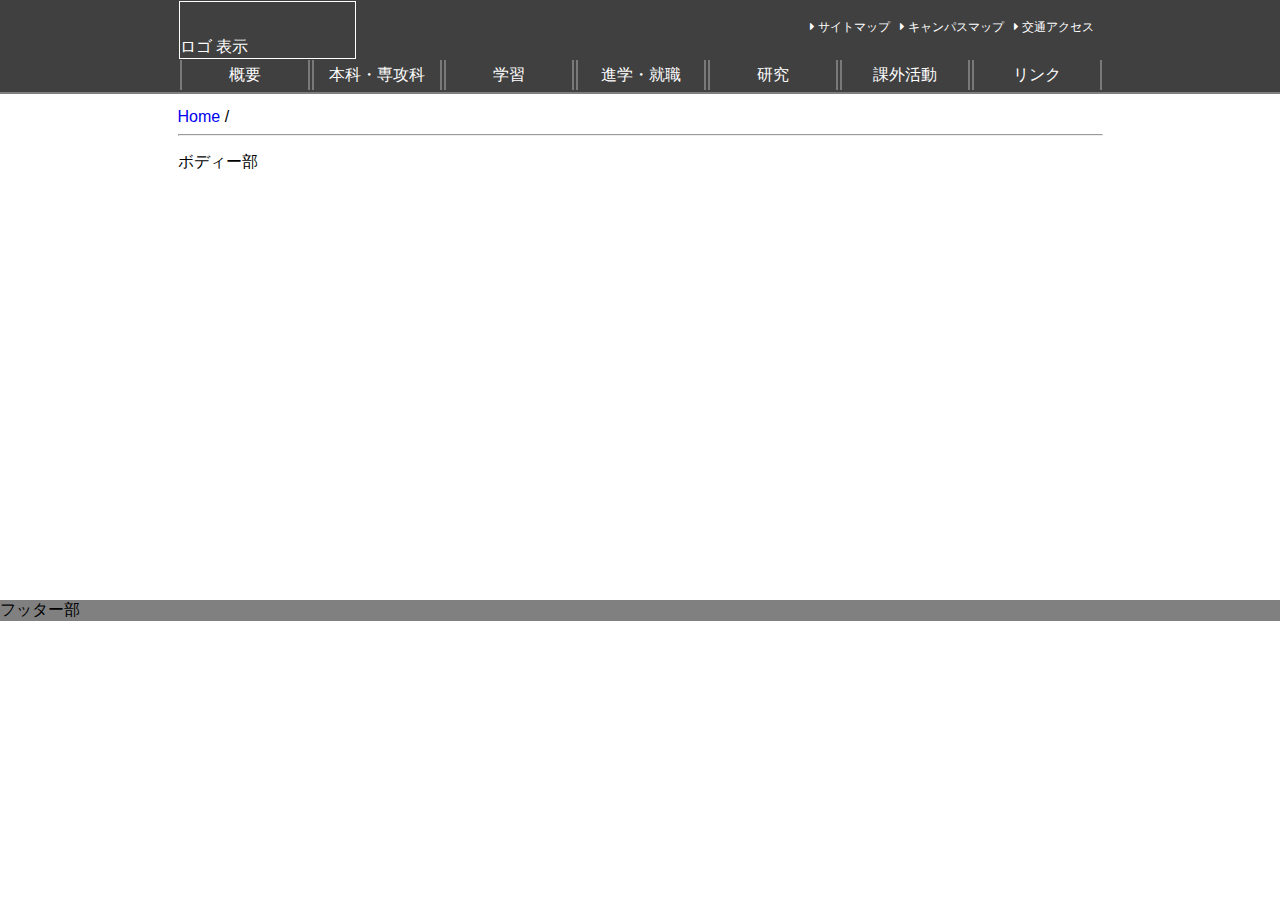
==== basic.html @ 46f244d7 "create basic" ====
<!DOCTYPE html>
<html lang="ja">

<html>
  <head>
    <meta charset="utf-8">
    <title>電子情報工学科</title>
    <link rel="stylesheet" type="text/css" href="css/header.css">
    <link rel="stylesheet" type="text/css" href="css/footer.css">
    <link rel="stylesheet" type="text/css" href="css/basic.css">
    <link rel="stylesheet" type="text/css "href="fontawesome-free-5.2.0-web/css/all.css">
  </head>

  <body>
    <!-- Header Area -->
    <header>
      <div class="header_top">
        <p>ロゴ 表示</p>
        <div class="map_menu">
          <ul>
            <li><a href="#"><span> サイトマップ</span></a></li>
            <li><a href="#"><span> キャンパスマップ</span></a></li>
            <li><a href="#"><span> 交通アクセス</span></a></li>
          </ul>
        </div>
      </div>
      <div class="menu">
        <nav>
          <ul>
            <li><a href="#">概要</a></li>
            <li><a href="#">本科・専攻科</a></li>
            <li><a href="#">学習</a></li>
            <li><a href="#">進学・就職</a></li>
            <li><a href="#">研究</a></li>
            <li><a href="#">課外活動</a></li>
            <li><a href="#">リンク</a></li>
          </ul>
        </nav>
      </div>
    </header>

    <!-- Main Area -->
    <div class="main">
      <div class="adjust"></div>
      <div class="body">
        <p class="d_path"><a href="index.html">Home</a> / </p>
        <hr>
        <p>ボディー部</p>
      </div>
    </div>

    <!-- Footer Area -->
    <footer>
      <span>フッター部</span>
    </footer>
  </body>

</html>
---- css/header.css ----
@media screen and (min-width: 950px) {
  header .header_top {
    width: 925px;
  }

  header .menu {
    width: 925px;
  }

  header nav ul li {
    width: 120px;
  }

  header nav ul li a{
    padding: 10px;
  }
}

@media screen and (max-width: 950px) {
  header .header_top {
    width: 700px;
  }

  header .menu {
    width: 700px;
  }

  header nav ul li {
    width: 87px;
    font-size: 14px;
  }

  header nav ul li a{
    padding: 0px;
  }
}

header {
  width: 100%;
  height: 92px;
  border: 1px solid #00000000;
  background-color: rgba(0,0,0,0.5);
  top: 0px;
  left: 0px;
  z-index: 5;
  position: absolute;
}

header a {
  text-decoration: none;
  color: white;
}

header .header_top {
  display: table;
  margin-left: auto;
  margin-right: auto;
}

header p {
  display: table-cell;
  color: white;
  border: 1px solid white;
}

header .map_menu {
  display: table-cell;
  text-align: right;
}

header .map_menu ul {
  float: right;
  list-style: none;
  padding-left: 0px;
}

header .map_menu ul li {
  float: left;
  padding-left: 0px;
  padding-right: 10px;
}

header .map_menu ul li a {
  font-size: 12px;
}

header .map_menu ul li a::before {
  font-family: "Font Awesome 5 free";
  font-weight: 900;
  content: "\f0da"
}

header .map_menu ul li a:hover {
  color: skyblue;
}

header .menu {
  height: auto;
  display: block;
  margin-left: auto;
  margin-right: auto;
}

header nav ul {
  display: block;
  text-align: center;
  list-style: none;
  padding-left: 0px;
  padding-right: 0px;
  margin-top: 0px;
  margin-bottom: 0px;
  margin-left: auto;
  margin-right: auto;
}

header nav ul li {
  text-align: center;
  line-height: 20px;
  float: left;
  padding: 5px;
  margin: 1px;
  position: relative;
}

header nav ul li a{
  position: relative;
}

/* pull left right */
header nav ul li::before, header nav ul li::after {
  position: absolute;
  top: 0px;
  opacity: 0.3;
  height: 100%;
  width: 2px;
  content: '';
  background: #FFFFFF;
  transition: all 0.5s;
}

header nav ul li::before {
  left: 0px;
}

header nav ul li::after {
  right: 0px;
}

header nav ul li:hover::before, header nav ul li:hover::after {
  width: 100%;
  opacity: 0.15;
}

/* end pull left right */
---- css/footer.css ----
footer {
  width: 100%;
  background: gray;
  margin: 0px;
  bottom: 0;
  left: 0;
  position: relative;
}
---- css/basic.css ----
@media screen and (min-width: 950px) {
  .body {
    width: 925px;
  }
}

@media screen and (max-width: 950px) {
  .body {
    width: 700px;
  }
}

html {
  width: 100%;
  height: 100%;
  top: 0px;
  left: 0px;
  position: absolute;
}

body {
  margin: 0px;
  width: 100%;
  height: 100%;
  top: 0px;
  left: 0px;
  position: relative;
}

a {
  text-decoration: none;
}

.adjust {
  height: 92px;
  background: gray;
}

.main {
  width: 100%;
  height: 600px;
  margin: 0px;
  top: 0px;
  left: 0px;
  position: static;
}

.body {
  margin-left: auto;
  margin-right: auto;
}

.d_path {
  font-family: sans-serif;
  margin-bottom: 0px;
}
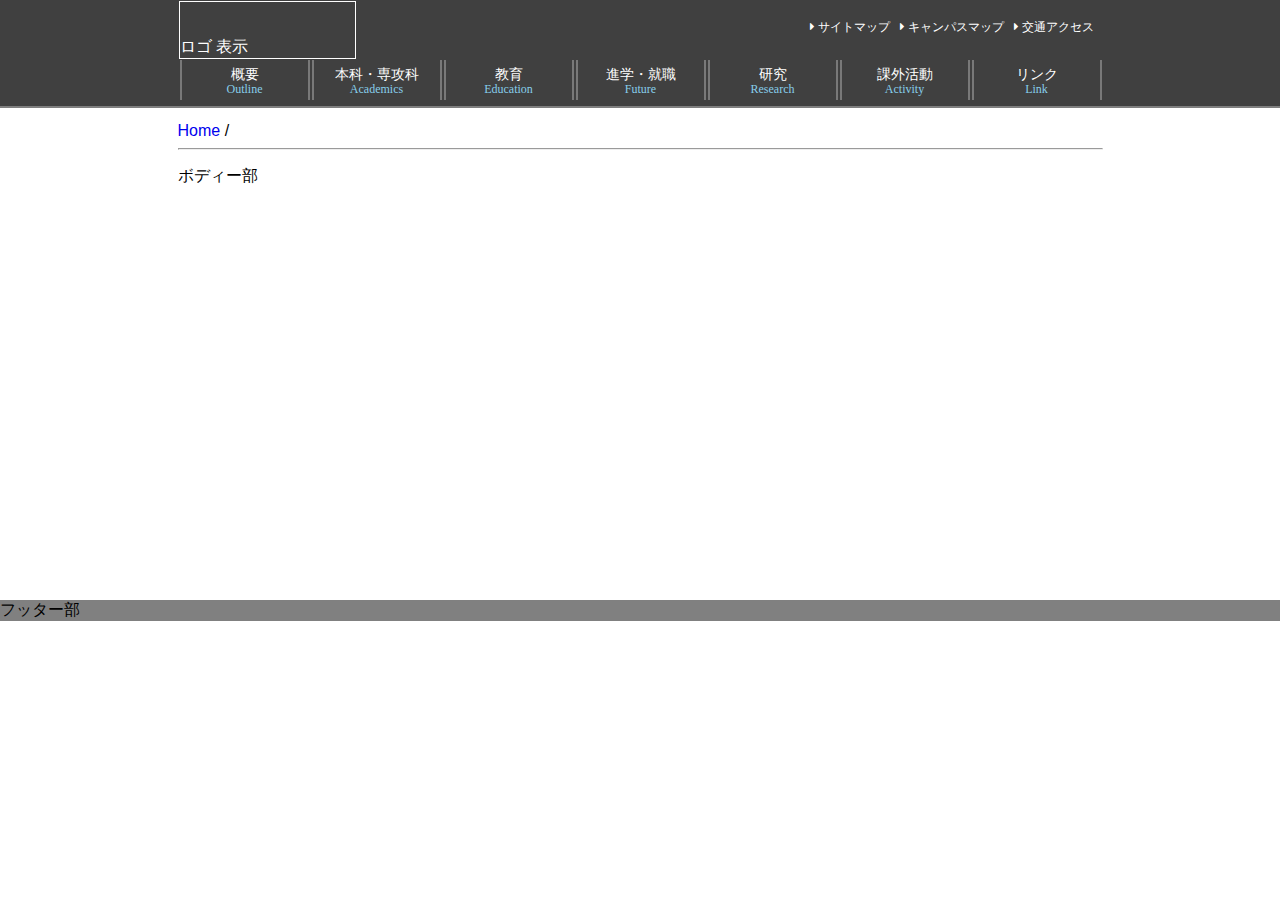
==== commit 48741bbf: "update header" ====
--- a/basic.html
+++ b/basic.html
@@ -15,7 +15,7 @@
     <!-- Header Area -->
     <header>
       <div class="header_top">
-        <p>ロゴ 表示</p>
+        <p class="logo">ロゴ 表示</p>
         <div class="map_menu">
           <ul>
             <li><a href="#"><span> サイトマップ</span></a></li>
@@ -26,14 +26,64 @@
       </div>
       <div class="menu">
         <nav>
-          <ul>
-            <li><a href="#">概要</a></li>
-            <li><a href="#">本科・専攻科</a></li>
-            <li><a href="#">学習</a></li>
-            <li><a href="#">進学・就職</a></li>
-            <li><a href="#">研究</a></li>
-            <li><a href="#">課外活動</a></li>
-            <li><a href="#">リンク</a></li>
+          <ul class="main_menu">
+            <li class="main_menu_content"><p><a href="#">概要</a>
+                                             <a class="eng_menu_content" href="#">Outline</a></p>
+              <ul class="sub_menu">
+                <li><a href="#">学科長挨拶</a></li>
+                <li><a href="#">沿革</a></li>
+                <li><a href="#">アドミッションポリシー</a></li>
+                <li><a href="#">ニュース</a></li>
+                <li><a href="#">パンフレット</a></li>
+              </ul>
+            </li>
+            <li class="main_menu_content"><p><a href="#">本科・専攻科</a>
+                                             <a class="eng_menu_content" href="#">Academics</a></p>
+              <ul class="sub_menu">
+                <li><a href="#">工学科紹介</a></li>
+                <li><a href="#">工学専攻紹介</a></li>
+                <li><a href="#">教員情報</a></li>
+                <li><a href="#">オープンキャンパス</a></li>
+              </ul>
+            </li>
+            <li class="main_menu_content"><p><a href="#">教育</a>
+                                             <a class="eng_menu_content" href="#">Education</a></p>
+              <ul class="sub_menu">
+                <li><a href="#">授業内容紹介</a></li>
+                <li><a href="#">テクノロジー解説</a></li>
+              </ul>
+            </li>
+            <li class="main_menu_content"><p><a href="#">進学・就職</a>
+                                             <a class="eng_menu_content" href="#">Future</a></p>
+              <ul class="sub_menu">
+                <li><a href="#">就職先</a></li>
+                <li><a href="#">進学先</a></li>
+              </ul>
+            </li>
+            <li class="main_menu_content"><p><a href="#">研究</a>
+                                             <a class="eng_menu_content" href="#">Research</a></p>
+              <ul class="sub_menu">
+                <li><a href="#">業績リスト</a></li>
+                <li><a href="#">卒業研究紹介</a></li>
+              </ul>
+            </li>
+            <li class="main_menu_content"><p><a href="#">課外活動</a>
+                                             <a class="eng_menu_content" href="#">Activity</a></p>
+              <ul class="sub_menu">
+                <li><a href="#">プロコン</a></li>
+                <li><a href="#">ロボコン</a></li>
+                <li><a href="#">その他</a></li>
+              </ul>
+            </li>
+            <li class="main_menu_content"><p><a href="#">リンク</a>
+                                             <a class="eng_menu_content" href="#">Link</a></p>
+              <ul class="sub_menu">
+                <li><a href="#">this</a></li>
+                <li><a href="#">that</a></li>
+                <li><a href="#">special</a></li>
+                <li><a href="#">mistery</a></li>
+              </ul>
+            </li>
           </ul>
         </nav>
       </div>
--- a/css/header.css
+++ b/css/header.css
@@ -7,12 +7,17 @@
     width: 925px;
   }
 
-  header nav ul li {
+  header nav .main_menu_content {
     width: 120px;
-  }
-
-  header nav ul li a{
-    padding: 10px;
+    font-size: 16px;
+  }
+
+  header nav .main_menu_content p {
+    font-size: 14px;
+  }
+
+  header nav .main_menu_content a{
+    padding: 0px;
   }
 }
 
@@ -25,19 +30,23 @@
     width: 700px;
   }
 
-  header nav ul li {
+  header nav .main_menu_content {
     width: 87px;
     font-size: 14px;
   }
 
-  header nav ul li a{
+  header nav .main_menu_content p {
+    font-size: 12px;
+  }
+
+  header nav .main_menu_content a{
     padding: 0px;
   }
 }
 
 header {
   width: 100%;
-  height: 92px;
+  height: 106px;
   border: 1px solid #00000000;
   background-color: rgba(0,0,0,0.5);
   top: 0px;
@@ -57,7 +66,7 @@
   margin-right: auto;
 }
 
-header p {
+header p.logo {
   display: table-cell;
   color: white;
   border: 1px solid white;
@@ -101,7 +110,7 @@
   margin-right: auto;
 }
 
-header nav ul {
+header nav .main_menu {
   display: block;
   text-align: center;
   list-style: none;
@@ -113,42 +122,86 @@
   margin-right: auto;
 }
 
-header nav ul li {
+header nav .main_menu_content {
+  position: relative;
   text-align: center;
   line-height: 20px;
   float: left;
   padding: 5px;
   margin: 1px;
+}
+
+header nav .main_menu_content p {
+  font-family: serif;
+  height: 30px;
+  margin-top: 0;
+  margin-bottom: 0;
+  text-align: center;
+}
+
+header nav .main_menu_content a{
   position: relative;
-}
-
-header nav ul li a{
-  position: relative;
+  display: flex;
+  justify-content: center;
+}
+
+header nav .main_menu_content .eng_menu_content {
+  color: skyblue;
+  font-size: 12px;
+  top: -6px;
 }
 
 /* pull left right */
-header nav ul li::before, header nav ul li::after {
+header nav .main_menu_content::before, header nav .main_menu_content::after {
   position: absolute;
   top: 0px;
   opacity: 0.3;
-  height: 100%;
+  height: 40px;
   width: 2px;
   content: '';
   background: #FFFFFF;
   transition: all 0.5s;
 }
 
-header nav ul li::before {
+header nav .main_menu_content::before {
   left: 0px;
 }
 
-header nav ul li::after {
+header nav .main_menu_content::after {
   right: 0px;
 }
 
-header nav ul li:hover::before, header nav ul li:hover::after {
+header nav .main_menu_content:hover::before, header nav .main_menu_content:hover::after {
   width: 100%;
   opacity: 0.15;
 }
 
 /* end pull left right */
+
+header nav .sub_menu {
+  position: absolute;
+  left: 0px;
+  width: 100%;
+  list-style: none;
+  padding-left: 0px;
+  padding-top: 10px;
+  margin-left: 0px;
+}
+
+header nav .sub_menu li {
+  padding-top: 10px;
+  border: 1px solid black;
+  background: gray;
+}
+
+header nav .sub_menu, header nav .sub_menu li {
+  position: relative;
+  max-height: 0;
+  overflow: hidden;
+  transition: all 0.6s ease;
+}
+
+header nav .main_menu_content:hover .sub_menu, header nav .main_menu_content:hover .sub_menu li {
+  max-height: 10vh;
+  overflow: visible;
+}
--- a/css/basic.css
+++ b/css/basic.css
@@ -32,7 +32,7 @@
 }
 
 .adjust {
-  height: 92px;
+  height: 106px;
   background: gray;
 }
 
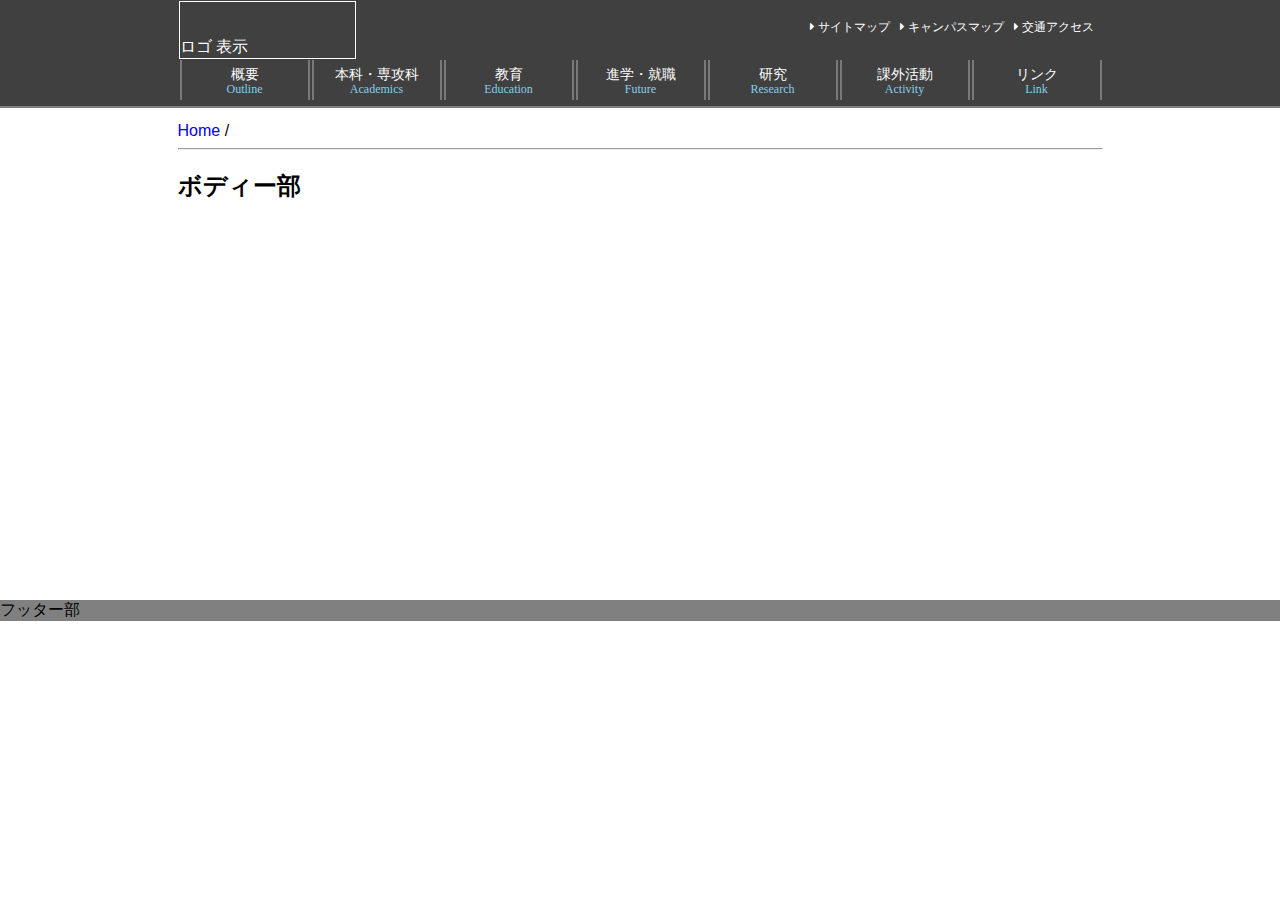
==== commit 51e140cd: "update header 2018-08-26" ====
--- a/basic.html
+++ b/basic.html
@@ -30,6 +30,7 @@
             <li class="main_menu_content"><p><a href="#">概要</a>
                                              <a class="eng_menu_content" href="#">Outline</a></p>
               <ul class="sub_menu">
+                <span class="upper_triangle"></span>
                 <li><a href="#">学科長挨拶</a></li>
                 <li><a href="#">沿革</a></li>
                 <li><a href="#">アドミッションポリシー</a></li>
@@ -37,9 +38,10 @@
                 <li><a href="#">パンフレット</a></li>
               </ul>
             </li>
-            <li class="main_menu_content"><p><a href="#">本科・専攻科</a>
+            <a href="#"><li class="main_menu_content"><p><a href="#">本科・専攻科</a>
                                              <a class="eng_menu_content" href="#">Academics</a></p>
               <ul class="sub_menu">
+                <span class="upper_triangle"></span>
                 <li><a href="#">工学科紹介</a></li>
                 <li><a href="#">工学専攻紹介</a></li>
                 <li><a href="#">教員情報</a></li>
@@ -49,6 +51,7 @@
             <li class="main_menu_content"><p><a href="#">教育</a>
                                              <a class="eng_menu_content" href="#">Education</a></p>
               <ul class="sub_menu">
+                <span class="upper_triangle"></span>
                 <li><a href="#">授業内容紹介</a></li>
                 <li><a href="#">テクノロジー解説</a></li>
               </ul>
@@ -56,6 +59,7 @@
             <li class="main_menu_content"><p><a href="#">進学・就職</a>
                                              <a class="eng_menu_content" href="#">Future</a></p>
               <ul class="sub_menu">
+                <span class="upper_triangle"></span>
                 <li><a href="#">就職先</a></li>
                 <li><a href="#">進学先</a></li>
               </ul>
@@ -63,6 +67,7 @@
             <li class="main_menu_content"><p><a href="#">研究</a>
                                              <a class="eng_menu_content" href="#">Research</a></p>
               <ul class="sub_menu">
+                <span class="upper_triangle"></span>
                 <li><a href="#">業績リスト</a></li>
                 <li><a href="#">卒業研究紹介</a></li>
               </ul>
@@ -70,6 +75,7 @@
             <li class="main_menu_content"><p><a href="#">課外活動</a>
                                              <a class="eng_menu_content" href="#">Activity</a></p>
               <ul class="sub_menu">
+                <span class="upper_triangle"></span>
                 <li><a href="#">プロコン</a></li>
                 <li><a href="#">ロボコン</a></li>
                 <li><a href="#">その他</a></li>
@@ -78,6 +84,7 @@
             <li class="main_menu_content"><p><a href="#">リンク</a>
                                              <a class="eng_menu_content" href="#">Link</a></p>
               <ul class="sub_menu">
+                <span class="upper_triangle"></span>
                 <li><a href="#">this</a></li>
                 <li><a href="#">that</a></li>
                 <li><a href="#">special</a></li>
@@ -95,7 +102,7 @@
       <div class="body">
         <p class="d_path"><a href="index.html">Home</a> / </p>
         <hr>
-        <p>ボディー部</p>
+        <h2>ボディー部</h2>
       </div>
     </div>
 
--- a/css/header.css
+++ b/css/header.css
@@ -19,6 +19,10 @@
   header nav .main_menu_content a{
     padding: 0px;
   }
+
+  header nav .upper_triangle {
+    left: -35px;
+  }
 }
 
 @media screen and (max-width: 950px) {
@@ -41,6 +45,10 @@
 
   header nav .main_menu_content a{
     padding: 0px;
+  }
+
+  header nav .upper_triangle {
+    left: -50px;
   }
 }
 
@@ -143,6 +151,7 @@
   position: relative;
   display: flex;
   justify-content: center;
+  z-index: 6;
 }
 
 header nav .main_menu_content .eng_menu_content {
@@ -178,10 +187,22 @@
 
 /* end pull left right */
 
+header nav .upper_triangle {
+  position: relative;
+  display: inline;
+  border: 6px solid transparent;
+  /*border-top-color: #f00;*/
+  /*border-right-color: #000;*/
+  border-bottom-color: rgba(0,0,0,0.4);
+  /*border-left-color: #00f;*/
+  top: -9px;
+}
+
 header nav .sub_menu {
   position: absolute;
-  left: 0px;
-  width: 100%;
+  top: -10px;
+  left: -5px;
+  width: 200px;
   list-style: none;
   padding-left: 0px;
   padding-top: 10px;
@@ -190,18 +211,31 @@
 
 header nav .sub_menu li {
   padding-top: 10px;
-  border: 1px solid black;
-  background: gray;
+  background: rgba(50,50,50,0.5);
+}
+
+header nav .sub_menu li:hover {
+  background: rgba(50,50,50,0.3);
 }
 
 header nav .sub_menu, header nav .sub_menu li {
-  position: relative;
-  max-height: 0;
-  overflow: hidden;
-  transition: all 0.6s ease;
+  display: none;
+  position: relative;
+  z-index: 1;
 }
 
 header nav .main_menu_content:hover .sub_menu, header nav .main_menu_content:hover .sub_menu li {
-  max-height: 10vh;
-  overflow: visible;
-}
+  display: block;
+  z-index: 2;
+  animation: sub_menu_anim 0.6s ease;
+}
+
+@keyframes sub_menu_anim {
+  0% {
+    max-height: 0;
+  }
+
+  100% {
+    max-height: 8vh;
+  }
+}
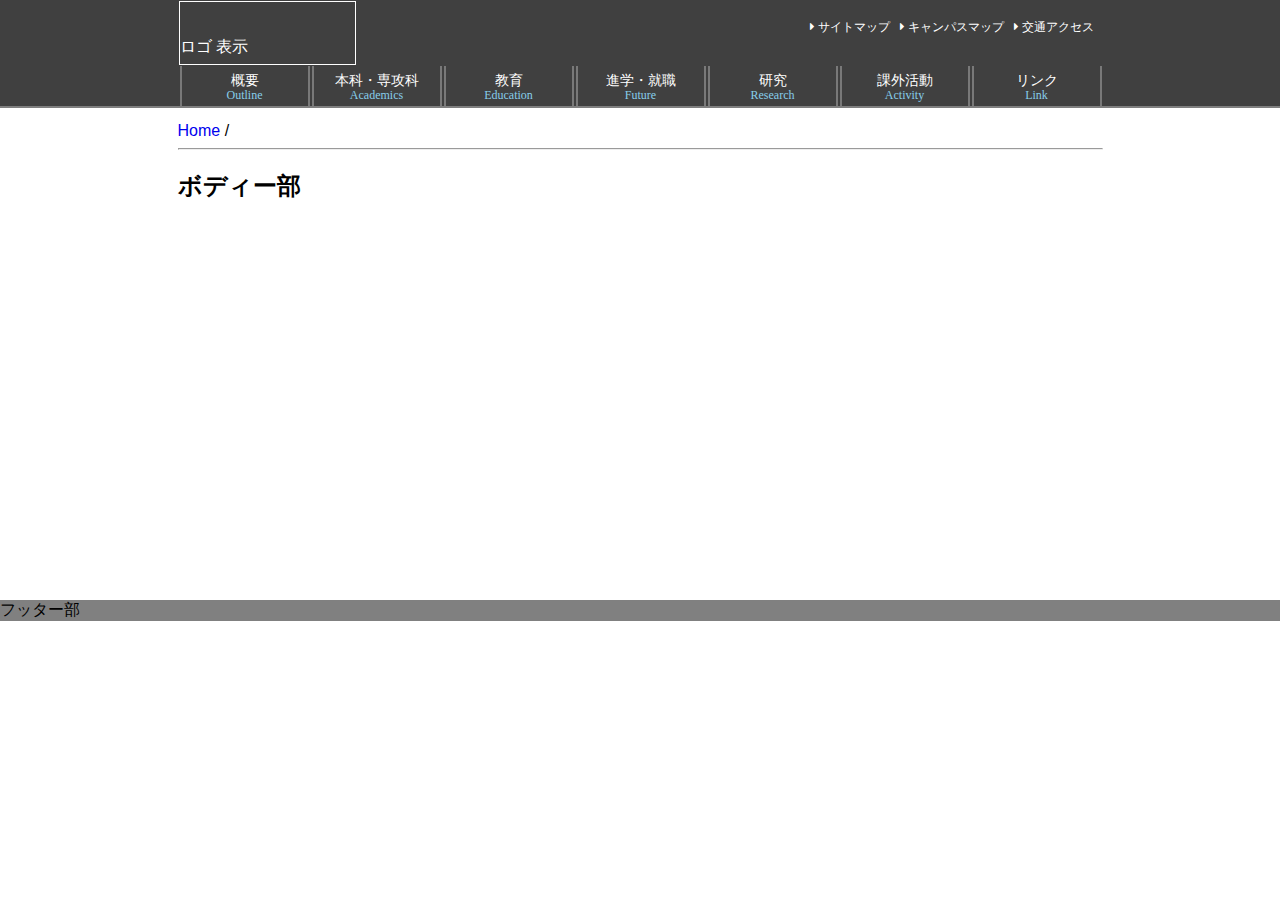
==== commit df7e741f: "update header 2018-08-30" ====
--- a/basic.html
+++ b/basic.html
@@ -30,7 +30,7 @@
             <li class="main_menu_content"><p><a href="#">概要</a>
                                              <a class="eng_menu_content" href="#">Outline</a></p>
               <ul class="sub_menu">
-                <span class="upper_triangle"></span>
+                <!--<span class="upper_triangle"></span>-->
                 <li><a href="#">学科長挨拶</a></li>
                 <li><a href="#">沿革</a></li>
                 <li><a href="#">アドミッションポリシー</a></li>
@@ -41,7 +41,7 @@
             <a href="#"><li class="main_menu_content"><p><a href="#">本科・専攻科</a>
                                              <a class="eng_menu_content" href="#">Academics</a></p>
               <ul class="sub_menu">
-                <span class="upper_triangle"></span>
+                <!--<span class="upper_triangle"></span>-->
                 <li><a href="#">工学科紹介</a></li>
                 <li><a href="#">工学専攻紹介</a></li>
                 <li><a href="#">教員情報</a></li>
@@ -51,7 +51,7 @@
             <li class="main_menu_content"><p><a href="#">教育</a>
                                              <a class="eng_menu_content" href="#">Education</a></p>
               <ul class="sub_menu">
-                <span class="upper_triangle"></span>
+                <!--<span class="upper_triangle"></span>-->
                 <li><a href="#">授業内容紹介</a></li>
                 <li><a href="#">テクノロジー解説</a></li>
               </ul>
@@ -59,7 +59,7 @@
             <li class="main_menu_content"><p><a href="#">進学・就職</a>
                                              <a class="eng_menu_content" href="#">Future</a></p>
               <ul class="sub_menu">
-                <span class="upper_triangle"></span>
+                <!--<span class="upper_triangle"></span>-->
                 <li><a href="#">就職先</a></li>
                 <li><a href="#">進学先</a></li>
               </ul>
@@ -67,7 +67,7 @@
             <li class="main_menu_content"><p><a href="#">研究</a>
                                              <a class="eng_menu_content" href="#">Research</a></p>
               <ul class="sub_menu">
-                <span class="upper_triangle"></span>
+                <!--<span class="upper_triangle"></span>-->
                 <li><a href="#">業績リスト</a></li>
                 <li><a href="#">卒業研究紹介</a></li>
               </ul>
@@ -75,7 +75,7 @@
             <li class="main_menu_content"><p><a href="#">課外活動</a>
                                              <a class="eng_menu_content" href="#">Activity</a></p>
               <ul class="sub_menu">
-                <span class="upper_triangle"></span>
+                <!--<span class="upper_triangle"></span>-->
                 <li><a href="#">プロコン</a></li>
                 <li><a href="#">ロボコン</a></li>
                 <li><a href="#">その他</a></li>
@@ -84,7 +84,7 @@
             <li class="main_menu_content"><p><a href="#">リンク</a>
                                              <a class="eng_menu_content" href="#">Link</a></p>
               <ul class="sub_menu">
-                <span class="upper_triangle"></span>
+                <!--<span class="upper_triangle"></span>-->
                 <li><a href="#">this</a></li>
                 <li><a href="#">that</a></li>
                 <li><a href="#">special</a></li>
--- a/css/header.css
+++ b/css/header.css
@@ -23,6 +23,10 @@
   header nav .upper_triangle {
     left: -35px;
   }
+
+  header nav .sub_menu li {
+    font-size: 14px;
+  }
 }
 
 @media screen and (max-width: 950px) {
@@ -49,6 +53,10 @@
 
   header nav .upper_triangle {
     left: -50px;
+  }
+
+  header nav .sub_menu li {
+    font-size: 12px;
   }
 }
 
@@ -59,6 +67,7 @@
   background-color: rgba(0,0,0,0.5);
   top: 0px;
   left: 0px;
+  padding-bottom: 0;
   z-index: 5;
   position: absolute;
 }
@@ -72,6 +81,7 @@
   display: table;
   margin-left: auto;
   margin-right: auto;
+  height: 64px;
 }
 
 header p.logo {
@@ -119,6 +129,8 @@
 }
 
 header nav .main_menu {
+  position: relative;
+  bottom: 0;
   display: block;
   text-align: center;
   list-style: none;
@@ -200,7 +212,7 @@
 
 header nav .sub_menu {
   position: absolute;
-  top: -10px;
+  top: -5px;
   left: -5px;
   width: 200px;
   list-style: none;
@@ -209,9 +221,29 @@
   margin-left: 0px;
 }
 
+@media screen and (min-width: 950px) {
+  header nav .main_menu_content:last-child .sub_menu {
+    left: -75px;
+  }
+}
+
+@media screen and (max-width: 950px) {
+  header nav .main_menu_content:last-child .sub_menu {
+    left: -108px;
+  }
+}
+
 header nav .sub_menu li {
-  padding-top: 10px;
+  padding-top: 5px;
+  padding-bottom: 5px;
   background: rgba(50,50,50,0.5);
+}
+
+header nav .sub_menu li a {
+  font-family: serif;
+  display: flex;
+  justify-content: flex-start;
+  padding-left: 5px;
 }
 
 header nav .sub_menu li:hover {
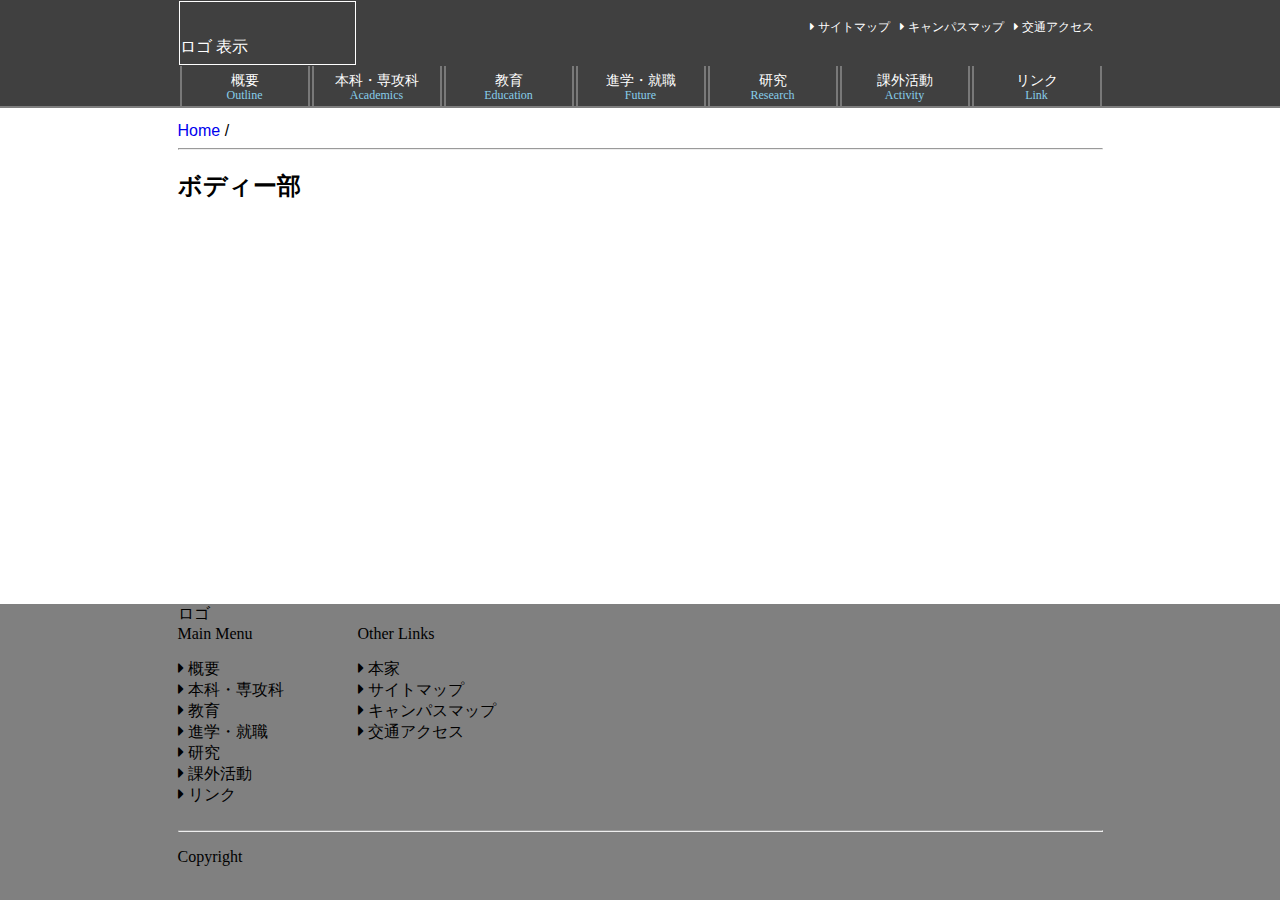
==== commit 3a2d3a90: "update 2018-09-01" ====
--- a/basic.html
+++ b/basic.html
@@ -8,6 +8,7 @@
     <link rel="stylesheet" type="text/css" href="css/header.css">
     <link rel="stylesheet" type="text/css" href="css/footer.css">
     <link rel="stylesheet" type="text/css" href="css/basic.css">
+    <link href="https://use.fontawesome.com/releases/v5.0.6/css/all.css" rel="stylesheet">
     <link rel="stylesheet" type="text/css "href="fontawesome-free-5.2.0-web/css/all.css">
   </head>
 
@@ -108,7 +109,35 @@
 
     <!-- Footer Area -->
     <footer>
-      <span>フッター部</span>
+      <div class="footer_body">
+        <span>ロゴ</span>
+        <div class="footer_menu">
+          <div class="main_link">
+            Main Menu
+            <ul class="main_link_contents">
+              <li><a href="#"> 概要</a></li>
+              <li><a href="#"> 本科・専攻科</a></li>
+              <li><a href="#"> 教育</a></li>
+              <li><a href="#"> 進学・就職</a></li>
+              <li><a href="#"> 研究</a></li>
+              <li><a href="#"> 課外活動</a></li>
+              <li><a href="#"> リンク</a></li>
+            </ul>
+          </div>
+          <div class="other_link">
+            Other Links
+            <ul class="other_link_contents">
+              <li><a href="#"> 本家</a></li>
+              <li><a href="#"> サイトマップ</a></li>
+              <li><a href="#"> キャンパスマップ</a></li>
+              <li><a href="#"> 交通アクセス</a></li>
+            </ul>
+          </div>
+        </div>
+        <hr>
+        <p>Copyright</p>
+        <span>&nbsp;</span>
+      </div>
     </footer>
   </body>
 
--- a/css/footer.css
+++ b/css/footer.css
@@ -1,8 +1,67 @@
+@media screen and (min-width: 950px) {
+  .footer_body {
+    width: 925px;
+  }
+}
+
+@media screen and (max-width: 950px) {
+  .footer_body {
+    width: 700px;
+  }
+}
+
 footer {
+  position: relative;
   width: 100%;
+  height: auto;
   background: gray;
   margin: 0px;
-  bottom: 0;
   left: 0;
-  position: relative;
 }
+
+footer a {
+  font-family: serif;
+  text-decoration: none;
+  color: black;
+}
+
+.footer_body {
+  margin-left: auto;
+  margin-right: auto;
+}
+
+.footer_menu {
+  display: table;
+  width: 100%;
+  margin-left: auto;
+  margin-right: auto;
+}
+
+.footer_menu div.main_link {
+  display: table-cell;
+  width: 180px;
+}
+
+.footer_menu div.other_link {
+  display: table-cell;
+}
+
+.footer_menu ul.main_link_contents {
+  list-style: none;
+  padding-left: 0;
+}
+
+.footer_menu ul.other_link_contents {
+  list-style: none;
+  padding-left: 0;
+}
+
+.footer_menu a::before {
+  font-family: "Font Awesome 5 free";
+  font-weight: 900;
+  content: "\f0da"
+}
+
+.footer_menu a:hover {
+  color: orange;
+}
--- a/css/basic.css
+++ b/css/basic.css
@@ -19,8 +19,11 @@
 }
 
 body {
-  margin: 0px;
+  display: flex;
+  flex-direction: column;
+  margin: 0;
   width: 100%;
+  min-height: 100vh;
   height: 100%;
   top: 0px;
   left: 0px;
@@ -37,8 +40,9 @@
 }
 
 .main {
+  flex: 1;
+  flex-basis: auto;
   width: 100%;
-  height: 600px;
   margin: 0px;
   top: 0px;
   left: 0px;
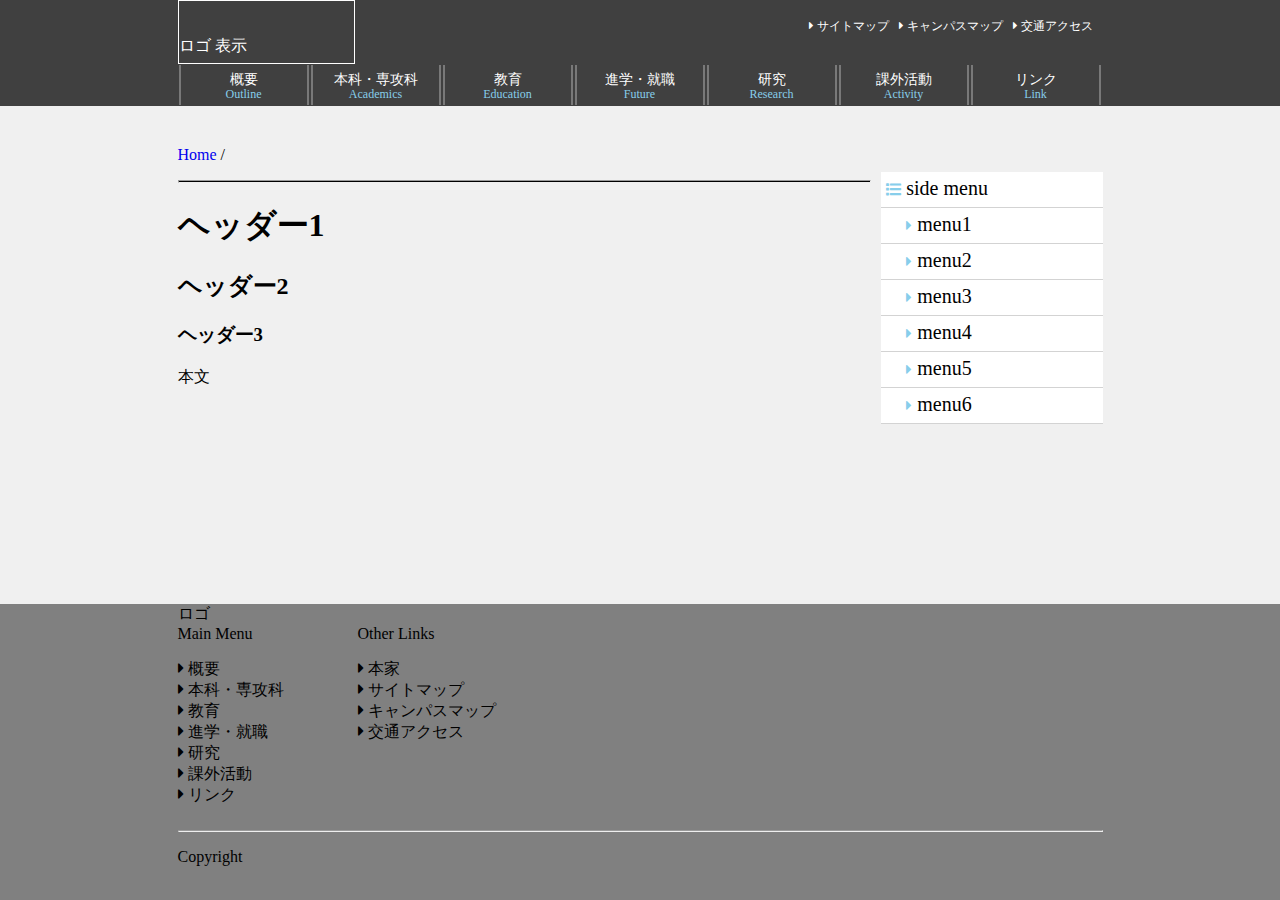
==== commit 2c831658: "update 2018-09-09" ====
--- a/basic.html
+++ b/basic.html
@@ -15,9 +15,9 @@
   <body>
     <!-- Header Area -->
     <header>
-      <div class="header_top">
+      <div class="header-top">
         <p class="logo">ロゴ 表示</p>
-        <div class="map_menu">
+        <div class="map-menu">
           <ul>
             <li><a href="#"><span> サイトマップ</span></a></li>
             <li><a href="#"><span> キャンパスマップ</span></a></li>
@@ -27,11 +27,11 @@
       </div>
       <div class="menu">
         <nav>
-          <ul class="main_menu">
-            <li class="main_menu_content"><p><a href="#">概要</a>
-                                             <a class="eng_menu_content" href="#">Outline</a></p>
-              <ul class="sub_menu">
-                <!--<span class="upper_triangle"></span>-->
+          <ul class="main-menu">
+            <li class="main-menu-content"><p><a href="#">概要</a>
+                                             <a class="eng-menu-content" href="#">Outline</a></p>
+              <ul class="sub-menu">
+                <!--<span class="upper-triangle"></span>-->
                 <li><a href="#">学科長挨拶</a></li>
                 <li><a href="#">沿革</a></li>
                 <li><a href="#">アドミッションポリシー</a></li>
@@ -39,53 +39,53 @@
                 <li><a href="#">パンフレット</a></li>
               </ul>
             </li>
-            <a href="#"><li class="main_menu_content"><p><a href="#">本科・専攻科</a>
-                                             <a class="eng_menu_content" href="#">Academics</a></p>
-              <ul class="sub_menu">
-                <!--<span class="upper_triangle"></span>-->
+            <a href="#"><li class="main-menu-content"><p><a href="#">本科・専攻科</a>
+                                             <a class="eng-menu-content" href="#">Academics</a></p>
+              <ul class="sub-menu">
+                <!--<span class="upper-triangle"></span>-->
                 <li><a href="#">工学科紹介</a></li>
                 <li><a href="#">工学専攻紹介</a></li>
                 <li><a href="#">教員情報</a></li>
                 <li><a href="#">オープンキャンパス</a></li>
               </ul>
             </li>
-            <li class="main_menu_content"><p><a href="#">教育</a>
-                                             <a class="eng_menu_content" href="#">Education</a></p>
-              <ul class="sub_menu">
-                <!--<span class="upper_triangle"></span>-->
+            <li class="main-menu-content"><p><a href="#">教育</a>
+                                             <a class="eng-menu-content" href="#">Education</a></p>
+              <ul class="sub-menu">
+                <!--<span class="upper-triangle"></span>-->
                 <li><a href="#">授業内容紹介</a></li>
                 <li><a href="#">テクノロジー解説</a></li>
               </ul>
             </li>
-            <li class="main_menu_content"><p><a href="#">進学・就職</a>
-                                             <a class="eng_menu_content" href="#">Future</a></p>
-              <ul class="sub_menu">
-                <!--<span class="upper_triangle"></span>-->
+            <li class="main-menu-content"><p><a href="#">進学・就職</a>
+                                             <a class="eng-menu-content" href="#">Future</a></p>
+              <ul class="sub-menu">
+                <!--<span class="upper-triangle"></span>-->
                 <li><a href="#">就職先</a></li>
                 <li><a href="#">進学先</a></li>
               </ul>
             </li>
-            <li class="main_menu_content"><p><a href="#">研究</a>
-                                             <a class="eng_menu_content" href="#">Research</a></p>
-              <ul class="sub_menu">
-                <!--<span class="upper_triangle"></span>-->
+            <li class="main-menu-content"><p><a href="#">研究</a>
+                                             <a class="eng-menu-content" href="#">Research</a></p>
+              <ul class="sub-menu">
+                <!--<span class="upper-triangle"></span>-->
                 <li><a href="#">業績リスト</a></li>
                 <li><a href="#">卒業研究紹介</a></li>
               </ul>
             </li>
-            <li class="main_menu_content"><p><a href="#">課外活動</a>
-                                             <a class="eng_menu_content" href="#">Activity</a></p>
-              <ul class="sub_menu">
-                <!--<span class="upper_triangle"></span>-->
+            <li class="main-menu-content"><p><a href="#">課外活動</a>
+                                             <a class="eng-menu-content" href="#">Activity</a></p>
+              <ul class="sub-menu">
+                <!--<span class="upper-triangle"></span>-->
                 <li><a href="#">プロコン</a></li>
                 <li><a href="#">ロボコン</a></li>
                 <li><a href="#">その他</a></li>
               </ul>
             </li>
-            <li class="main_menu_content"><p><a href="#">リンク</a>
-                                             <a class="eng_menu_content" href="#">Link</a></p>
-              <ul class="sub_menu">
-                <!--<span class="upper_triangle"></span>-->
+            <li class="main-menu-content"><p><a href="#">リンク</a>
+                                             <a class="eng-menu-content" href="#">Link</a></p>
+              <ul class="sub-menu">
+                <!--<span class="upper-triangle"></span>-->
                 <li><a href="#">this</a></li>
                 <li><a href="#">that</a></li>
                 <li><a href="#">special</a></li>
@@ -101,20 +101,38 @@
     <div class="main">
       <div class="adjust"></div>
       <div class="body">
-        <p class="d_path"><a href="index.html">Home</a> / </p>
-        <hr>
-        <h2>ボディー部</h2>
+        <div class="body-wrap">
+          <div class="body-column">
+            <p class="d-path"><a href="index.html">Home</a> / </p>
+            <hr>
+            <h1>ヘッダー1</h1>
+            <h2>ヘッダー2</h2>
+            <h3>ヘッダー3</h3>
+            <p>本文</p>
+          </div>
+          <div class="side-menu-column">
+            <ul class="side-menu">
+              <li class="side-menu-title"><a href="#"> side menu</a></li>
+              <li><a href="#"> menu1</a></li>
+              <li><a href="#"> menu2</a></li>
+              <li><a href="#"> menu3</a></li>
+              <li><a href="#"> menu4</a></li>
+              <li><a href="#"> menu5</a></li>
+              <li><a href="#"> menu6</a></li>
+            </ul>
+          </div>
+        </div>
       </div>
     </div>
 
     <!-- Footer Area -->
     <footer>
-      <div class="footer_body">
+      <div class="footer-body">
         <span>ロゴ</span>
-        <div class="footer_menu">
-          <div class="main_link">
+        <div class="footer-menu">
+          <div class="main-link">
             Main Menu
-            <ul class="main_link_contents">
+            <ul class="main-link-contents">
               <li><a href="#"> 概要</a></li>
               <li><a href="#"> 本科・専攻科</a></li>
               <li><a href="#"> 教育</a></li>
@@ -124,9 +142,9 @@
               <li><a href="#"> リンク</a></li>
             </ul>
           </div>
-          <div class="other_link">
+          <div class="other-link">
             Other Links
-            <ul class="other_link_contents">
+            <ul class="other-link-contents">
               <li><a href="#"> 本家</a></li>
               <li><a href="#"> サイトマップ</a></li>
               <li><a href="#"> キャンパスマップ</a></li>
--- a/css/header.css
+++ b/css/header.css
@@ -1,5 +1,5 @@
 @media screen and (min-width: 950px) {
-  header .header_top {
+  header .header-top {
     width: 925px;
   }
 
@@ -7,30 +7,30 @@
     width: 925px;
   }
 
-  header nav .main_menu_content {
+  header nav .main-menu-content {
     width: 120px;
     font-size: 16px;
   }
 
-  header nav .main_menu_content p {
+  header nav .main-menu-content p {
     font-size: 14px;
   }
 
-  header nav .main_menu_content a{
+  header nav .main-menu-content a{
     padding: 0px;
   }
 
-  header nav .upper_triangle {
+  header nav .upper-triangle {
     left: -35px;
   }
 
-  header nav .sub_menu li {
+  header nav .sub-menu li {
     font-size: 14px;
   }
 }
 
 @media screen and (max-width: 950px) {
-  header .header_top {
+  header .header-top {
     width: 700px;
   }
 
@@ -38,24 +38,24 @@
     width: 700px;
   }
 
-  header nav .main_menu_content {
+  header nav .main-menu-content {
     width: 87px;
     font-size: 14px;
   }
 
-  header nav .main_menu_content p {
+  header nav .main-menu-content p {
     font-size: 12px;
   }
 
-  header nav .main_menu_content a{
+  header nav .main-menu-content a{
     padding: 0px;
   }
 
-  header nav .upper_triangle {
+  header nav .upper-triangle {
     left: -50px;
   }
 
-  header nav .sub_menu li {
+  header nav .sub-menu li {
     font-size: 12px;
   }
 }
@@ -63,7 +63,6 @@
 header {
   width: 100%;
   height: 106px;
-  border: 1px solid #00000000;
   background-color: rgba(0,0,0,0.5);
   top: 0px;
   left: 0px;
@@ -77,7 +76,7 @@
   color: white;
 }
 
-header .header_top {
+header .header-top {
   display: table;
   margin-left: auto;
   margin-right: auto;
@@ -90,34 +89,34 @@
   border: 1px solid white;
 }
 
-header .map_menu {
+header .map-menu {
   display: table-cell;
   text-align: right;
 }
 
-header .map_menu ul {
+header .map-menu ul {
   float: right;
   list-style: none;
   padding-left: 0px;
 }
 
-header .map_menu ul li {
+header .map-menu ul li {
   float: left;
   padding-left: 0px;
   padding-right: 10px;
 }
 
-header .map_menu ul li a {
+header .map-menu ul li a {
   font-size: 12px;
 }
 
-header .map_menu ul li a::before {
+header .map-menu ul li a::before {
   font-family: "Font Awesome 5 free";
   font-weight: 900;
   content: "\f0da"
 }
 
-header .map_menu ul li a:hover {
+header .map-menu ul li a:hover {
   color: skyblue;
 }
 
@@ -128,7 +127,7 @@
   margin-right: auto;
 }
 
-header nav .main_menu {
+header nav .main-menu {
   position: relative;
   bottom: 0;
   display: block;
@@ -142,7 +141,7 @@
   margin-right: auto;
 }
 
-header nav .main_menu_content {
+header nav .main-menu-content {
   position: relative;
   text-align: center;
   line-height: 20px;
@@ -151,7 +150,7 @@
   margin: 1px;
 }
 
-header nav .main_menu_content p {
+header nav .main-menu-content p {
   font-family: serif;
   height: 30px;
   margin-top: 0;
@@ -159,21 +158,21 @@
   text-align: center;
 }
 
-header nav .main_menu_content a{
+header nav .main-menu-content a{
   position: relative;
   display: flex;
   justify-content: center;
   z-index: 6;
 }
 
-header nav .main_menu_content .eng_menu_content {
+header nav .main-menu-content .eng-menu-content {
   color: skyblue;
   font-size: 12px;
   top: -6px;
 }
 
 /* pull left right */
-header nav .main_menu_content::before, header nav .main_menu_content::after {
+header nav .main-menu-content::before, header nav .main-menu-content::after {
   position: absolute;
   top: 0px;
   opacity: 0.3;
@@ -184,22 +183,22 @@
   transition: all 0.5s;
 }
 
-header nav .main_menu_content::before {
+header nav .main-menu-content::before {
   left: 0px;
 }
 
-header nav .main_menu_content::after {
+header nav .main-menu-content::after {
   right: 0px;
 }
 
-header nav .main_menu_content:hover::before, header nav .main_menu_content:hover::after {
+header nav .main-menu-content:hover::before, header nav .main-menu-content:hover::after {
   width: 100%;
   opacity: 0.15;
 }
 
 /* end pull left right */
 
-header nav .upper_triangle {
+header nav .upper-triangle {
   position: relative;
   display: inline;
   border: 6px solid transparent;
@@ -210,7 +209,7 @@
   top: -9px;
 }
 
-header nav .sub_menu {
+header nav .sub-menu {
   position: absolute;
   top: -5px;
   left: -5px;
@@ -222,47 +221,47 @@
 }
 
 @media screen and (min-width: 950px) {
-  header nav .main_menu_content:last-child .sub_menu {
+  header nav .main-menu-content:last-child .sub-menu {
     left: -75px;
   }
 }
 
 @media screen and (max-width: 950px) {
-  header nav .main_menu_content:last-child .sub_menu {
+  header nav .main-menu-content:last-child .sub-menu {
     left: -108px;
   }
 }
 
-header nav .sub_menu li {
+header nav .sub-menu li {
   padding-top: 5px;
   padding-bottom: 5px;
   background: rgba(50,50,50,0.5);
 }
 
-header nav .sub_menu li a {
+header nav .sub-menu li a {
   font-family: serif;
   display: flex;
   justify-content: flex-start;
   padding-left: 5px;
 }
 
-header nav .sub_menu li:hover {
+header nav .sub-menu li:hover {
   background: rgba(50,50,50,0.3);
 }
 
-header nav .sub_menu, header nav .sub_menu li {
+header nav .sub-menu, header nav .sub-menu li {
   display: none;
   position: relative;
   z-index: 1;
 }
 
-header nav .main_menu_content:hover .sub_menu, header nav .main_menu_content:hover .sub_menu li {
+header nav .main-menu-content:hover .sub-menu, header nav .main-menu-content:hover .sub-menu li {
   display: block;
   z-index: 2;
-  animation: sub_menu_anim 0.6s ease;
-}
-
-@keyframes sub_menu_anim {
+  animation: sub-menu-anim 0.6s ease;
+}
+
+@keyframes sub-menu-anim {
   0% {
     max-height: 0;
   }
--- a/css/footer.css
+++ b/css/footer.css
@@ -1,11 +1,11 @@
 @media screen and (min-width: 950px) {
-  .footer_body {
+  .footer-body {
     width: 925px;
   }
 }
 
 @media screen and (max-width: 950px) {
-  .footer_body {
+  .footer-body {
     width: 700px;
   }
 }
@@ -25,43 +25,43 @@
   color: black;
 }
 
-.footer_body {
+.footer-body {
   margin-left: auto;
   margin-right: auto;
 }
 
-.footer_menu {
+.footer-menu {
   display: table;
   width: 100%;
   margin-left: auto;
   margin-right: auto;
 }
 
-.footer_menu div.main_link {
+.footer-menu div.main-link {
   display: table-cell;
   width: 180px;
 }
 
-.footer_menu div.other_link {
+.footer-menu div.other-link {
   display: table-cell;
 }
 
-.footer_menu ul.main_link_contents {
+.footer-menu ul.main-link-contents {
   list-style: none;
   padding-left: 0;
 }
 
-.footer_menu ul.other_link_contents {
+.footer-menu ul.other-link-contents {
   list-style: none;
   padding-left: 0;
 }
 
-.footer_menu a::before {
+.footer-menu a::before {
   font-family: "Font Awesome 5 free";
   font-weight: 900;
   content: "\f0da"
 }
 
-.footer_menu a:hover {
+.footer-menu a:hover {
   color: orange;
 }
--- a/css/basic.css
+++ b/css/basic.css
@@ -42,6 +42,7 @@
 .main {
   flex: 1;
   flex-basis: auto;
+  background: #f0f0f0;
   width: 100%;
   margin: 0px;
   top: 0px;
@@ -58,3 +59,74 @@
   font-family: sans-serif;
   margin-bottom: 0px;
 }
+
+.body-wrap {
+  display: table;
+  width: 100%;
+  padding-top: 15px;
+}
+
+.body-column {
+  display: table-cell;
+}
+
+.body-column hr {
+  display: block;
+  height: 1px;
+  background-color: black;
+}
+
+.side-menu-column {
+  display: table-cell;
+  width: 25%;
+}
+
+.side-menu {
+  position: relative;
+  list-style: none;
+  background: white;
+  padding-left: 0px;
+  margin-left: 10px;
+  top: 35px;
+}
+
+.side-menu li {
+  height: 30px;
+  padding-top: 5px;
+  padding-left: 5px;
+  border-bottom: 1px solid lightgray;
+}
+
+.side-menu li a {
+  display: block;
+  width: 100%;
+  font-size: 20px;
+  color: black;
+  padding-left: 20px;
+}
+
+.side-menu li a::before {
+  font-family: "Font Awesome 5 free";
+  font-weight: 900;
+  color: skyblue;
+  font-size: 15px;
+  content: "\f0da"
+}
+
+.side-menu li a:hover {
+  color: skyblue;
+}
+
+.side-menu li a:hover::before {
+  color: black;
+}
+
+.side-menu .side-menu-title a {
+  padding-left: 0;
+}
+
+.side-menu .side-menu-title a::before {
+  font-family: "Font Awesome 5 free";
+  font-weight: 900;
+  content: "\f03a";
+}
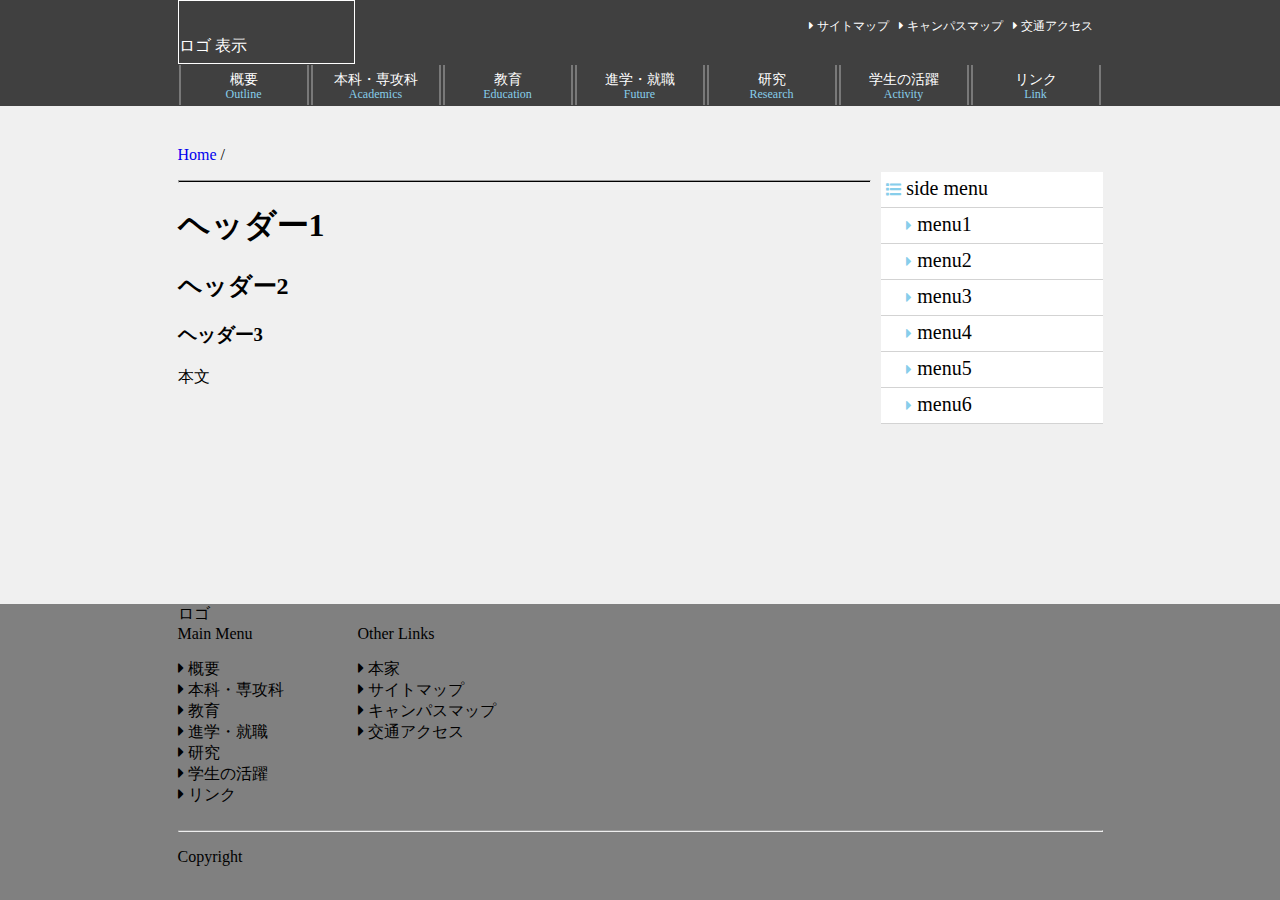
==== commit a98c5f3c: "update 2018-09-11" ====
--- a/basic.html
+++ b/basic.html
@@ -73,7 +73,7 @@
                 <li><a href="#">卒業研究紹介</a></li>
               </ul>
             </li>
-            <li class="main-menu-content"><p><a href="#">課外活動</a>
+            <li class="main-menu-content"><p><a href="#">学生の活躍</a>
                                              <a class="eng-menu-content" href="#">Activity</a></p>
               <ul class="sub-menu">
                 <!--<span class="upper-triangle"></span>-->
@@ -138,7 +138,7 @@
               <li><a href="#"> 教育</a></li>
               <li><a href="#"> 進学・就職</a></li>
               <li><a href="#"> 研究</a></li>
-              <li><a href="#"> 課外活動</a></li>
+              <li><a href="#"> 学生の活躍</a></li>
               <li><a href="#"> リンク</a></li>
             </ul>
           </div>
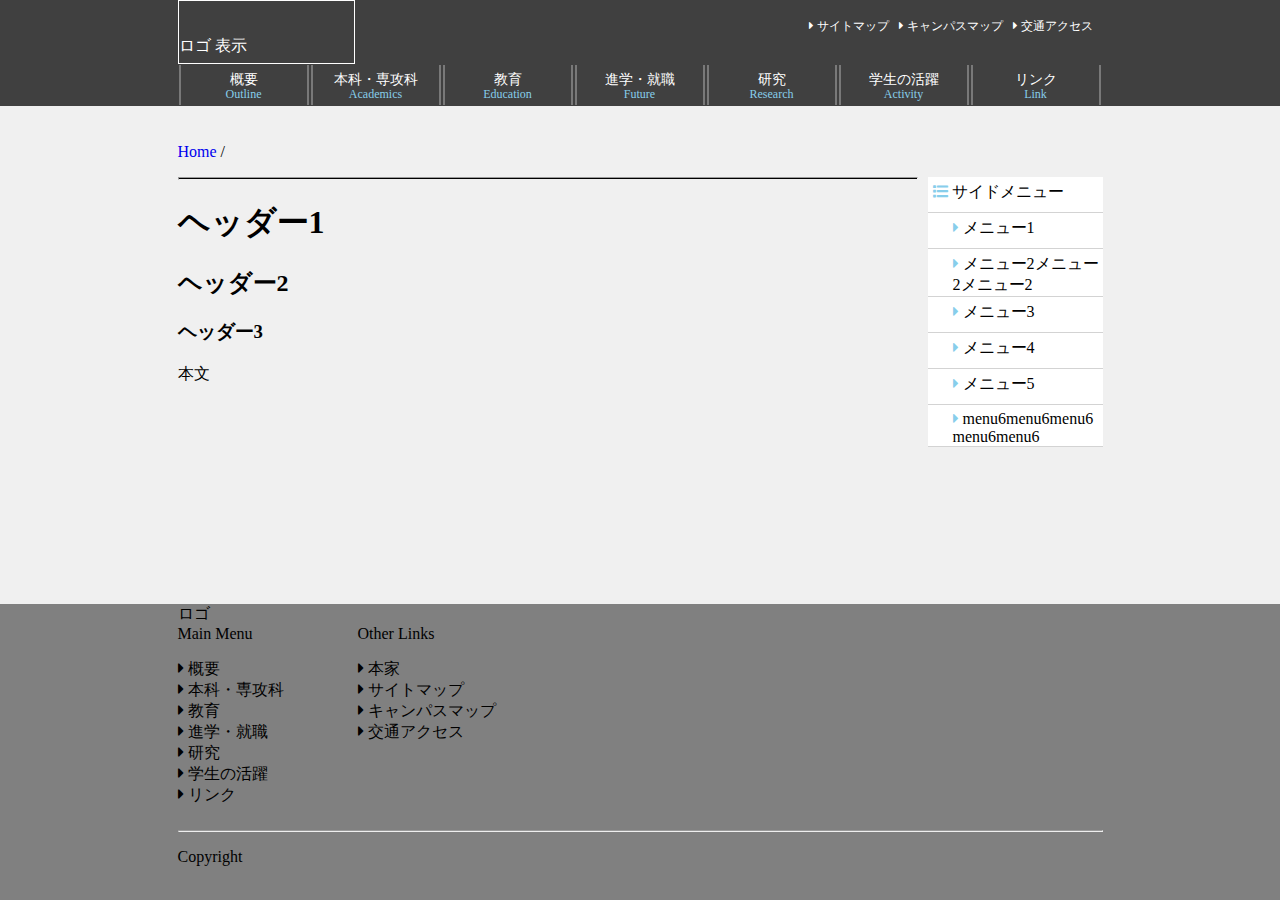
==== commit 9ec729f3: "update 2018-09-11" ====
--- a/basic.html
+++ b/basic.html
@@ -112,13 +112,13 @@
           </div>
           <div class="side-menu-column">
             <ul class="side-menu">
-              <li class="side-menu-title"><a href="#"> side menu</a></li>
-              <li><a href="#"> menu1</a></li>
-              <li><a href="#"> menu2</a></li>
-              <li><a href="#"> menu3</a></li>
-              <li><a href="#"> menu4</a></li>
-              <li><a href="#"> menu5</a></li>
-              <li><a href="#"> menu6</a></li>
+              <li class="side-menu-title"><a href="#"> サイドメニュー</a></li>
+              <li><a href="#"> メニュー1</a></li>
+              <li><a href="#"> メニュー2メニュー2メニュー2</a></li>
+              <li><a href="#"> メニュー3</a></li>
+              <li><a href="#"> メニュー4</a></li>
+              <li><a href="#"> メニュー5</a></li>
+              <li><a href="#"> menu6menu6menu6menu6menu6</a></li>
             </ul>
           </div>
         </div>
--- a/css/basic.css
+++ b/css/basic.css
@@ -78,20 +78,23 @@
 
 .side-menu-column {
   display: table-cell;
-  width: 25%;
+  width: 175px;
 }
 
 .side-menu {
   position: relative;
+  width: 175px;
   list-style: none;
   background: white;
   padding-left: 0px;
   margin-left: 10px;
-  top: 35px;
+  top: 40px;
 }
 
 .side-menu li {
-  height: 30px;
+  width: 170px;
+  height: auto;
+  min-height: 30px;
   padding-top: 5px;
   padding-left: 5px;
   border-bottom: 1px solid lightgray;
@@ -99,10 +102,12 @@
 
 .side-menu li a {
   display: block;
-  width: 100%;
-  font-size: 20px;
+  width: 150px;
+  font-size: 16px;
   color: black;
   padding-left: 20px;
+  word-wrap: break-word;
+  word-break: break-all;
 }
 
 .side-menu li a::before {
